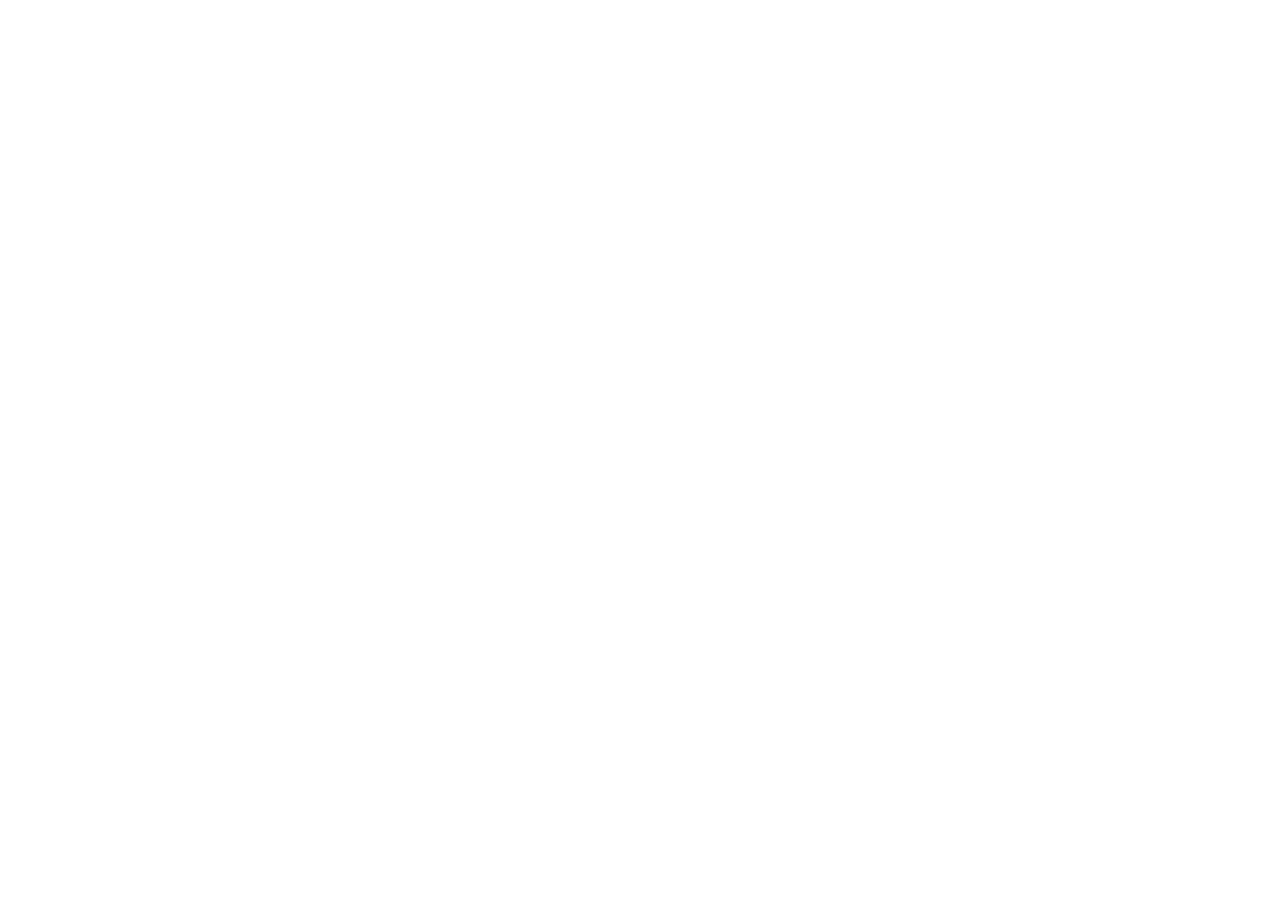
==== action-fake.html @ 2c6eb690 "iniciando com forms e inputs get/posts" ====
<!DOCTYPE html>
<html lang="en">
<head>
    <meta charset="UTF-8">
    <meta http-equiv="X-UA-Compatible" content="IE=edge">
    <meta name="viewport" content="width=device-width, initial-scale=1.0">
    <title>Exemplo de Form</title>
</head>
<body>
    

    


</body>
</html>
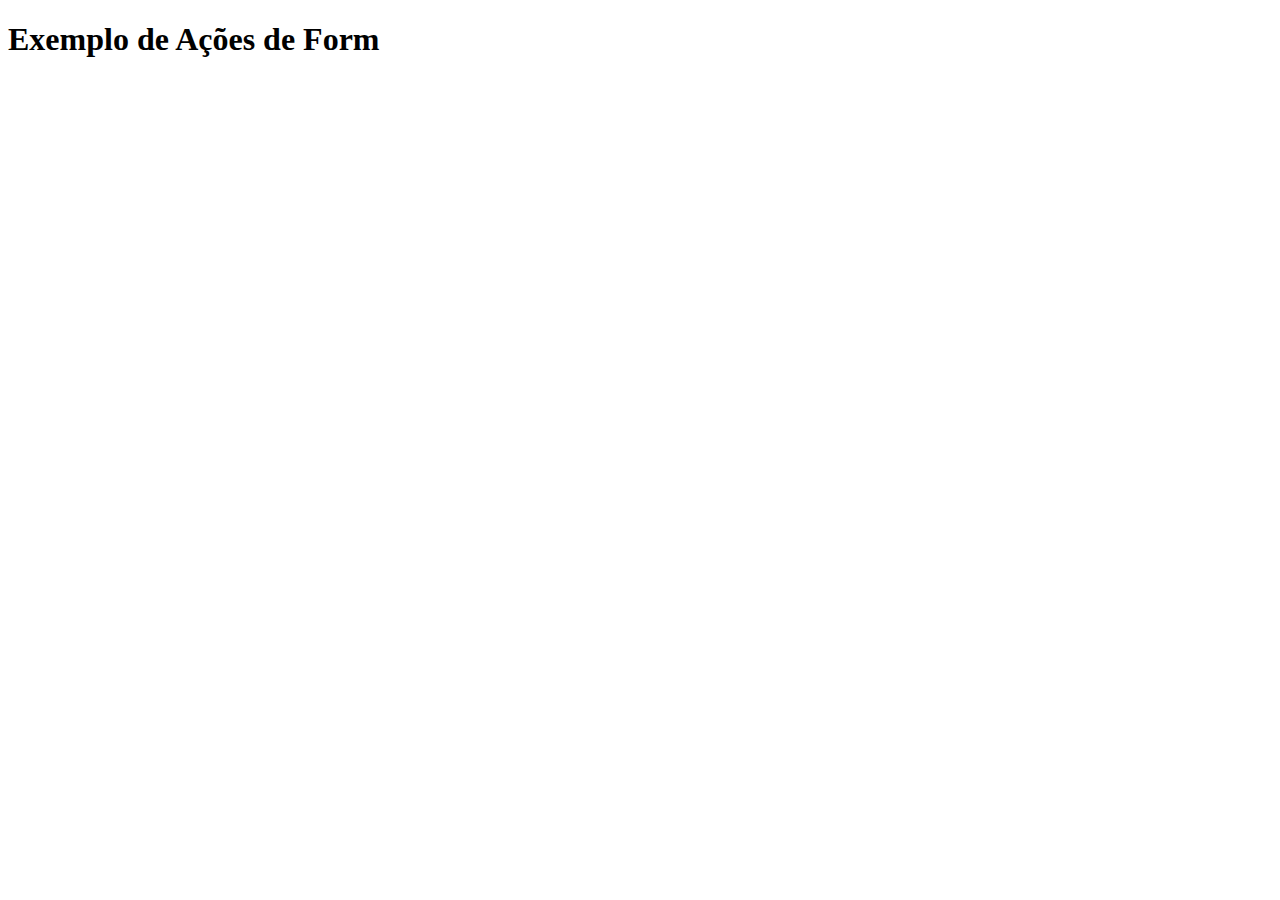
==== commit 5a80369a: "ajustando codigo" ====
--- a/action-fake.html
+++ b/action-fake.html
@@ -1,5 +1,5 @@
 <!DOCTYPE html>
-<html lang="en">
+<html lang="pt-br">
 <head>
     <meta charset="UTF-8">
     <meta http-equiv="X-UA-Compatible" content="IE=edge">
@@ -7,10 +7,8 @@
     <title>Exemplo de Form</title>
 </head>
 <body>
-    
-
-    
-
+        
+    <h1>Exemplo de Ações de Form</h1>
 
 </body>
-</html>
+</html>